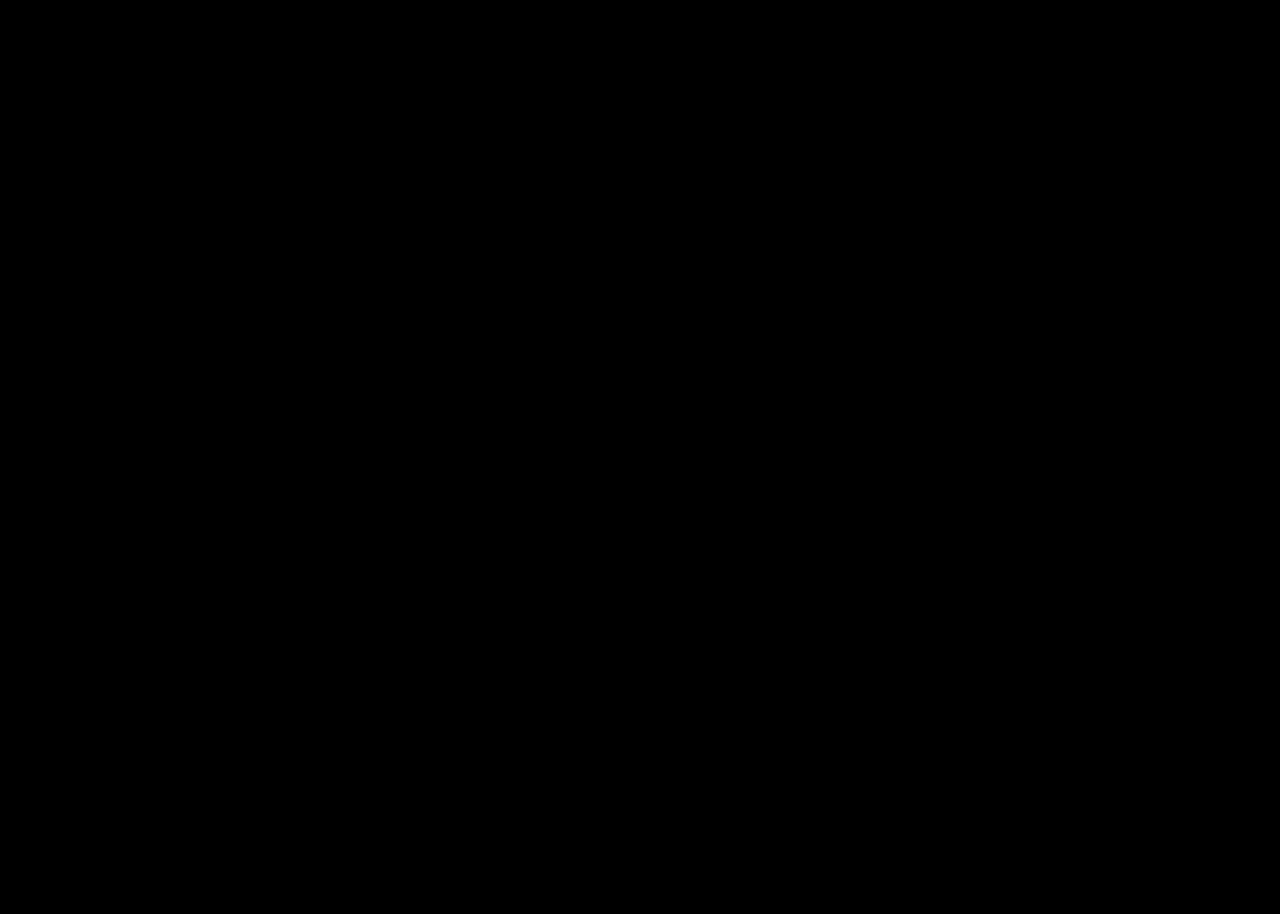
==== index.html @ 6234aec1 "Add files via upload" ====
<!DOCTYPE html>
<html lang="en">
<head>
    <meta charset="UTF-8">
    <meta http-equiv="X-UA-Compatible" content="IE=edge">
    <meta name="viewport" content="width=device-width, initial-scale=1.0">
    <title>The Claiming Ceremony</title>
    <link rel="stylesheet" href="https://cdn.jsdelivr.net/npm/@fortawesome/fontawesome-free@5.15.4/css/fontawesome.min.css" crossorigin="anonymous">

    <link href='https://fonts.googleapis.com/css?family=Lato:300,400,700' rel='stylesheet' type='text/css'>
    <link rel="stylesheet" href="style.css">
    <link rel="stylesheet" href="hat.css">
    <!-- Branding Meta tags -->
    <link rel="icon" href="./pics/favicon.ico" />
    <meta
      name="description"
      content="Want to know which class you belong to at Bellwick's Academy for Casters?
      Come and let the Claiming Statues decide."
    />
    <meta
      name="keywords"
      content="sorting, sorting-hat, harry potter, potterhead, badge,win, prafulla-codes,prafulla,shridhar-coder,shridhar, devavrat, Devavrat8492 "
    />
    <meta name="mobile-web-app-capable" content="yes" />
    <meta name="robots" content="follow" />
    <!-- Open Graph-->
    <meta property="og:type" content="website" />
    <meta property="og:title" content="The Claiming Ceremony" />
    <meta property="og:url" content="https://gh-sorting-hat.netlify.app/" />
    <!-- Twitter -->
    <meta
      name="twitter:image"
        content="https://res.cloudinary.com/prafulla98/image/upload/v1636882019/gh-sorting-hat/gh_cover_oahn4t.png"
      />
    <meta name="twitter:title" content="The Claiming Ceremony" />
    <meta
      name="twitter:description"
      content="Want to know which class you belong to at Bellwick's Academy for Casters?
      Come and let the Claiming Statues decide."
    />
    <meta name="twitter:card" content="summary_large_image" />
    <!-- Open Graph -->
    <meta
      property="og:image:secure_url"
      itemprop="image"
      content="https://raw.githubusercontent.com/bcdeverell/the-claiming-ceremony/master/hat/Untitled_Artwork.png"
    />
    <meta
      property="og:image"
      itemprop="image"
      content="https://raw.githubusercontent.com/bcdeverell/the-claiming-ceremony/master/hat/Untitled_Artwork.png"
    />
    <meta property="og:image:width" content="600" />
    <meta property="og:image:height" content="300" />
    <meta
      property="og:image:secure_url"
      itemprop="image"
      content="https://raw.githubusercontent.com/bcdeverell/the-claiming-ceremony/master/hat/Untitled_Artwork.png"
    />
    <meta
      property="og:image"
      itemprop="image"
      content="https://raw.githubusercontent.com/bcdeverell/the-claiming-ceremony/master/hat/Untitled_Artwork.png"
    />
    <link rel="canonical" href="https://gh-sorting-hat.netlify.app/" />

    <meta property="og:image:width" content="700" />
    <meta property="og:image:height" content="700" />
    <meta property="og:image:alt" content="OG Image of sorting-hat" />
    <meta
      property="og:description"
      content="Want to know which Hogwarts House would you fall into?
      Come and let the Sorting Hat cast judgement upon you and win a README badge."
    />
    <meta property="og:site_name" content="https://gh-sorting-hat.netlify.app/" />
    <!-- For Microsoft Edge -->
    <meta http-equiv="X-UA-Compatible" content="IE=edge" />
    <!--
      manifest.json provides metadata used when your web app is installed on a
      user's mobile device or desktop. See https://developers.google.com/web/fundamentals/web-app-manifest/
    -->
    <link rel="manifest" href="manifest.json" />
    <!--
      Notice the use of %PUBLIC_URL% in the tags above.
      It will be replaced with the URL of the `public` folder during the build.
      Only files inside the `public` folder can be referenced from the HTML.
      Unlike "/favicon.ico" or "favicon.ico", "%PUBLIC_URL%/favicon.ico" will
      work correctly both with client-side routing and a non-root public URL.
      Learn how to configure a non-root public URL by running `npm run build`.
    -->
    <!-- Branding Meta tags Ends -->
</head>
<body>
  <audio id='background_music' muted loop>
    <source src="./sound/music1.mp3" type="audio/mpeg">
  </audio>
<div id="landing">
	
	
<svg id="hat-main" width="241" height="493" viewBox="0 0 241 293" xmlns="http://www.w3.org/2000/svg">
	<img src="pics/glowing blue fire gif.gif" id="firegif" style="max-width: 100%; max-height: 100vh; margin: auto; display: block;"/>
    <path id="hat-bg" d="" />
    <path id="hat-eye-left" d=""/>
    <path id="hat-eye-right" d=""/>
        <path id="hat-mouth" d=""/>
  </svg>
<h3 id="thoughts"></h3>
   <div id="stars">
    <p class="star"></p>
   </div>
	<div class="buttons-container">
    <button id="sort-btn">Claiming Ceremony<span></span><span></span><span></span><span></span></button>
    <button id="wand-btn">Get Your Wand<span></span><span></span><span></span><span></span></button>
    <button id="familiar-btn">Form Your Familiar<span></span><span></span><span></span><span></span></button>
</div>
</div>   
    <script src="./confetti.js"></script>
    <script src="hat.js"></script>
    <script src="index.js"></script>
</body>
</html>
---- style.css ----
@font-face {
    font-family: 'HP';
    src: url('./fonts/MasonSansRegular_Regular (2).ttf') format('truetype');
}
:root {
    --page-color:#1A472A;
    --theme-color:#010101;
}
html {
    height: 100%;
    overflow: hidden;
    background: #000;
    padding: 0;
    margin: 0;
    overflow: hidden;
    width: 100%;
}
.badge-alert { 
    background-color: #212121;
    padding: 10px;
    margin-top: 0px;
    font-family: sans-serif;
    width: 85%;
    margin: 0px auto 0px auto;
    border-radius: 10px;
}
.badge-div {
    min-height: 30rem;
    width: 30rem;
    opacity: 0;
    padding-bottom: 1rem;
    text-align: center;
    margin:25vh auto 0 auto;
    box-shadow: 1px 1px 30px -2px rgba(0,0,0,0.71);
    border-radius: 5px;
    color: #fff;
}
.badge {
    width: 80%;
    height: auto;
}
.copied {
    background-color:  rgba(0, 0, 0, 0.507);
    color: #fff;
    padding: 0.5rem;
    width: 80px;
    margin-left: auto;
    opacity: 0;
    margin-right: auto;
    border-radius: 10px;
    margin-top: 1.5px;
    animation: 2s appear1 forwards;
}



.badge-image {
    width: 10rem;
    margin-top: 2rem;
}
body {
    position: absolute;
    overflow-x: hidden;
    margin: 0%;
    padding: 0%;
    width: 100%;
    top: 0;
    left: 0;
    height: 100%;
}
.star {
    z-index: -1;
    position: absolute;
    background-color: #fff;
    width: 2px;
    height: 2px;
    border-radius: 5px;
    animation-direction: alternate-reverse;
}

#badge-page {
    display: none;
}

/* Buttons container */
.buttons-container {
    display: flex;
    justify-content: center; /* Center the buttons horizontally */
    gap: 100px; /* Creates a gap between the buttons */
}

#sort-btn, #wand-btn, #familiar-btn {
    width:200px;
    height:70px;
    background: linear-gradient(to left top, #272831 50%, #282A36 50%);
    border-style: none;
    color:#fff;
    font-size: 23px;
    letter-spacing: 3px;
    font-family: 'Lato';
    font-weight: 600;
    outline: none;
    cursor: pointer;
    position: relative;
    padding: 0px;
    overflow: hidden;
    transition: all .5s;
    box-shadow: 0px 1px 2px rgba(0,0,0,.2);
    margin: 0; /* Remove margin to align buttons side by side */
}

#sort-btn:hover, #wand-btn:hover, #familiar-btn:hover {
    cursor:pointer;
}

.hp {
 font-size: 4rem;
 margin-top: 0px;
 margin-bottom: 1rem;
 font-family: 'HP',sans-serif; 
 font-weight: normal;
}

button span {
  position: absolute;
  display: block;
  visibility: hidden;
  animation-play-state: paused;
}


button span:nth-child(1) {
  height: 3px;
  width: 200px;
  top: 0px;
  left: -200px;
  background: linear-gradient(to right, rgba(0, 0, 0, 0), #51B9FE);
  border-top-right-radius: 1px;
  border-bottom-right-radius: 1px;
  animation: span1 2s linear infinite;
	animation-delay: 1s;
}

@keyframes span1 {
  0% {
    left: -200px;
  }
  100% {
    left: 200px;
  }
}

button span:nth-child(2) {
  height: 70px;
  width: 3px;
  top: -70px;
  right: 0px;
  background: linear-gradient(to bottom, rgba(0, 0, 0, 0), #51B9FE);
  border-bottom-left-radius: 1px;
  border-bottom-right-radius: 1px;
  animation: span2 2s linear infinite;
	animation-delay: 2s;
}

@keyframes span2 {
  0% {
    top: -70px;
  }
  100% {
    top: 70px;
  }
}

button span:nth-child(3) {
  height: 3px;
  width: 200px;
  right: -200px;
  bottom: 0px;
  background: linear-gradient(to left, rgba(0, 0, 0, 0), #51B9FE);
  border-top-left-radius: 1px;
  border-bottom-left-radius: 1px;
  animation: span3 2s linear infinite;
	animation-delay: 3s;
}

@keyframes span3 {
  0% {
    right: -200px;
  }
  100% {
    right: 200px;
  }
}

button span:nth-child(4) {
  height: 70px;
  width: 3px;
  bottom: -70px;
  left: 0px;
  background: linear-gradient(to top, rgba(0, 0, 0, 0), #51B9FE);
  border-top-right-radius: 1px;
  border-top-left-radius: 1px;
  animation: span4 2s linear infinite;
	animation-delay: 4s;
}

@keyframes span4 {
  0% {
    bottom: -70px;
  }
  100% {
    bottom: 70px;
  }
}

button:hover span {
  visibility: visible; /* Make the span visible on hover */
  animation-play-state: running;
}

button:hover {
  transition: all .5s;
  transform: rotate(-3deg) scale(1.1);
  box-shadow: 0px 3px 5px rgba(0, 0, 0, .4);
}


    
@keyframes octocat-wave
{0%,100%{transform:rotate(0)}20%,60%{transform:rotate(-25deg)}40%,80%{transform:rotate(10deg)}}

/* body {
    background-color: linear-gradient(135deg, #1A472A 50%, black 50%);
    animation: fadebackground 6s infinite;
  }
  @keyframes fadebackground {
    from {background-color: linear-gradient(135deg, #1A472A 50%, black 50%);}
    to {background-color:  #1A472A;}
  } */

@keyframes appear1 {
    from {opacity: 0;}
    to {opacity:  1;}
}
@keyframes appear {
    
    
    0%{
        background-image: linear-gradient(135deg,var(--page-color) 50%, black 50%);
        background-position: left -100vw;
    }
    100%{
        background-image: linear-gradient(135deg,var(--page-color) 50%, black 50%);
        background-position: right 0vw;
        transition: background-image 2000ms linear;

    }
   
 
}

.notification {
    background-color: #000;
    color: #fff;
    padding: 2px;
    display: none;
    z-index: 4;
}
@keyframes appear1 {
    to { opacity: 1;}
}
@keyframes move-stars {
    0%{transform: translateX(0)}
    25%{transform: translateX(-10vw)}
    75%{transform: translateX(10vw)}
    100%{transform: translateX(0)}
}

@keyframes disappear {
    to {display:none;opacity: 0;}
}
@keyframes initialize-scene {
    from  {background: #000}
    to {    background: radial-gradient(ellipse at bottom, #1b2735 0%,#090a0f 100%);
    }
}

.wrapper {
  position: relative;
}

#title {
    position: relative;
    z-index: 1;
    top: 50%;
    left: 0;
    right: 0;
    color: #fff;
    text-align: center;
    font-family: Lato;
    font-weight: 300;
    font-size: 50px;
    letter-spacing: 10px;
    margin-top: -60px;
    padding-left: 10px;
}


#title span {
    background: -webkit-linear-gradient(white, #38495a);
    -webkit-background-clip: text;
    -webkit-text-fill-color: transparent;
}

.badge:hover {
    cursor: pointer;
    transform: scale(1.1);
    transition-duration: 0.5s;
}



@keyframes animStar {
    from {
        transform: translateX(0px);
    }
    to {
        transform: translateX(-2000px);
    }
}

@media (max-width:500px){
    .hp {
        font-size: 2rem;
    }
    .github-corner:hover .octo-arm{animation:none}.github-corner .octo-arm{animation:octocat-wave 560ms ease-in-out}
    #sort-btn {
        margin-top: 1rem;
        width: 10rem;
        height: 2rem;
        font-size: 1rem;
    }
    .badge-div {
        width:80%;
        min-height:50%;
        padding-bottom: 2rem;
    }
    .badge-image {
        width: 5rem;
    }
}
---- hat.css ----
@font-face {
    font-family: 'HP';
    src: url('./fonts/MasonSansRegular_Regular (2).ttf') format('truetype');
}
:root {
    --hat-color:#a77916;
    --hat-eye-color:#86e7fd;
}
#hat-main {
    margin-top: 15vh;
    margin-left: auto;
    margin-right: auto;
    width: 20rem;
    height: 20rem;
    display: none;
    text-shadow: 12px 12px 30px 30px rgba(168, 47, 47, 0.199);
}
#thoughts {
    font-size: 3rem;
    color:white;
    margin-top: 30px;
    font-family: 'HP',sans-serif;
    white-space: nowrap;
    text-align: center;
    margin-left: auto;
    margin-right: auto;
    font-weight: normal;
    width: 30em;
    overflow: hidden;
}
@keyframes type{ 
    from { width: 0; } 
    to { width: 100%;}
  } 
#hat-eye-left {
    opacity: 0;
}

#firegif {
    opacity: 0;
}

#hat-eye-right {
    opacity: 0;
}

#hat-mouth {
    opacity: 0;
}


@keyframes initialize-hat {
    from {fill: var(--hat-color);opacity: 0 }
    to {fill:  var(--hat-color);opacity: 1}
}

@keyframes hat-floating {
	0% {
		text-shadow: 0 5px 15px 0px rgba(0, 0, 0, 0.767);
		transform: translateY(0px);
	}
	50% {
		text-shadow: 0 25px 15px 0px rgba(0,0,0,0.2);
		transform: translateY(-20px);
	}
	100% {
		text-shadow: 0 5px 15px 0px rgba(0, 0, 0, 0.925);
		transform: translateY(0px);
	}
}

@keyframes initialize-hat-eyes {
    from {opacity: 0}
    to {fill: var(--hat-eye-color);opacity: 1;}
}
@keyframes initialize-firegif {
    from {opacity: 0}
    to {fill: var(--firegif);opacity: 1;}
}

@keyframes initialize-hat-mouth {
    from {fill:#000;opacity: 0}
    to {fill:#000;opacity: 1;}
}

@media only screen and (max-width: 500px) {

    #thoughts {
        align-items: center;
        width: 80%;
        font-size: 2rem;
        display: flex;
        flex-direction: column;
        flex-wrap: wrap;
    }
    #hat-main {
        margin-top: 10vh;
    width: 12rem;
    height: 12rem;
		
  }
	#firegif {
        margin-top: 10vh;
    width: 12rem;
    height: 12rem;
  }
}
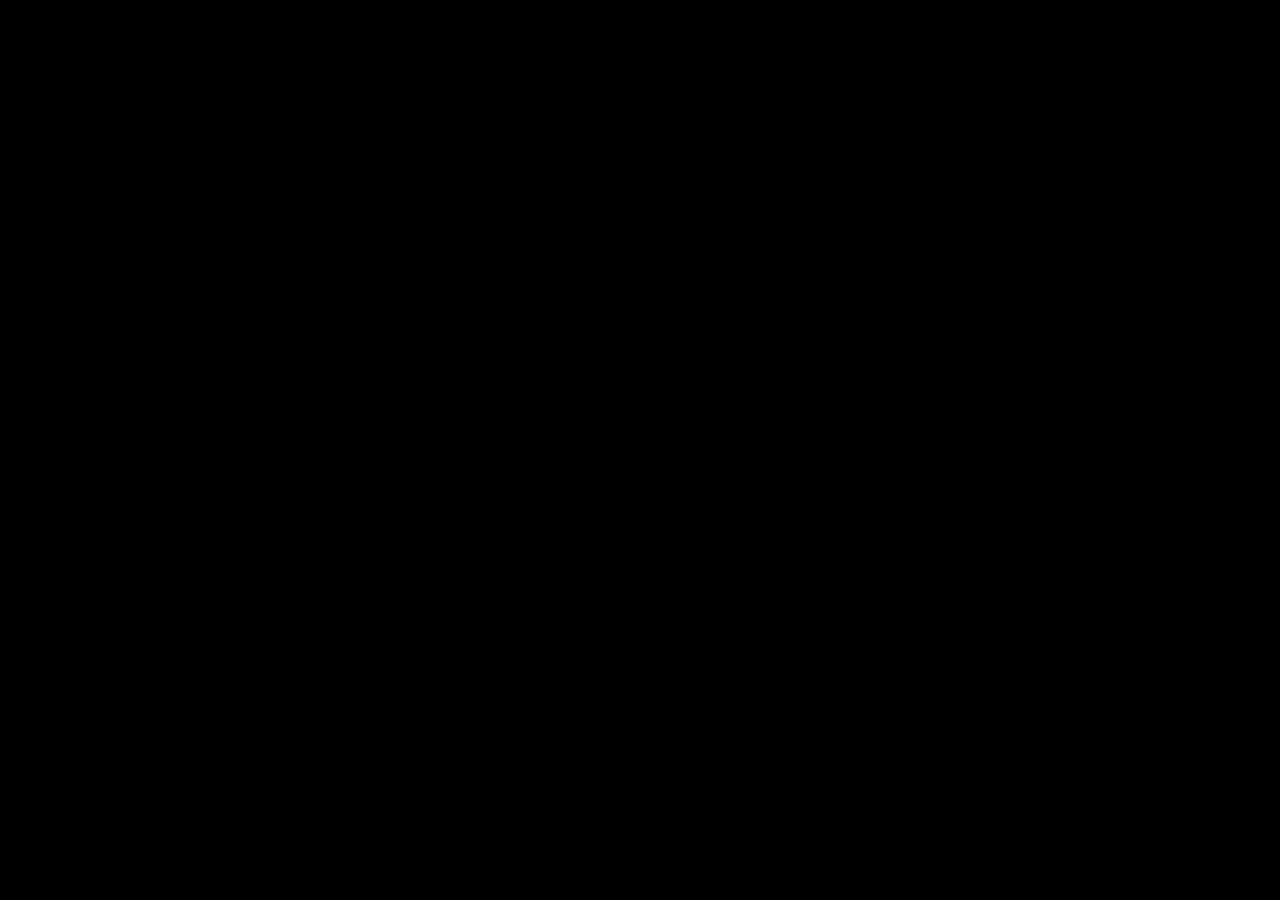
==== commit 807a3091: "Add files via upload" ====
--- a/index.html
+++ b/index.html
@@ -110,8 +110,8 @@
    </div>
 	<div class="buttons-container">
     <button id="sort-btn">Claiming Ceremony<span></span><span></span><span></span><span></span></button>
-    <button id="wand-btn">Get Your Wand<span></span><span></span><span></span><span></span></button>
-    <button id="familiar-btn">Form Your Familiar<span></span><span></span><span></span><span></span></button>
+    <button id="wand-btn" onclick="window.location.replace('/wandquiz.html')">Get Your Wand<span></span><span></span><span></span><span></span></button>
+    <button id="familiar-btn" onclick="window.location.replace('/familiarquiz.html')">Form Your Familiar<span></span><span></span><span></span><span></span></button>
 </div>
 </div>   
     <script src="./confetti.js"></script>
--- a/style.css
+++ b/style.css
@@ -92,7 +92,7 @@
 #sort-btn, #wand-btn, #familiar-btn {
     width:200px;
     height:70px;
-    background: linear-gradient(to left top, #272831 50%, #282A36 50%);
+    background: linear-gradient(to left top, #272831 50%, #32343d 50%);
     border-style: none;
     color:#fff;
     font-size: 23px;
@@ -348,4 +348,4 @@
     .badge-image {
         width: 5rem;
     }
-} 
+} 